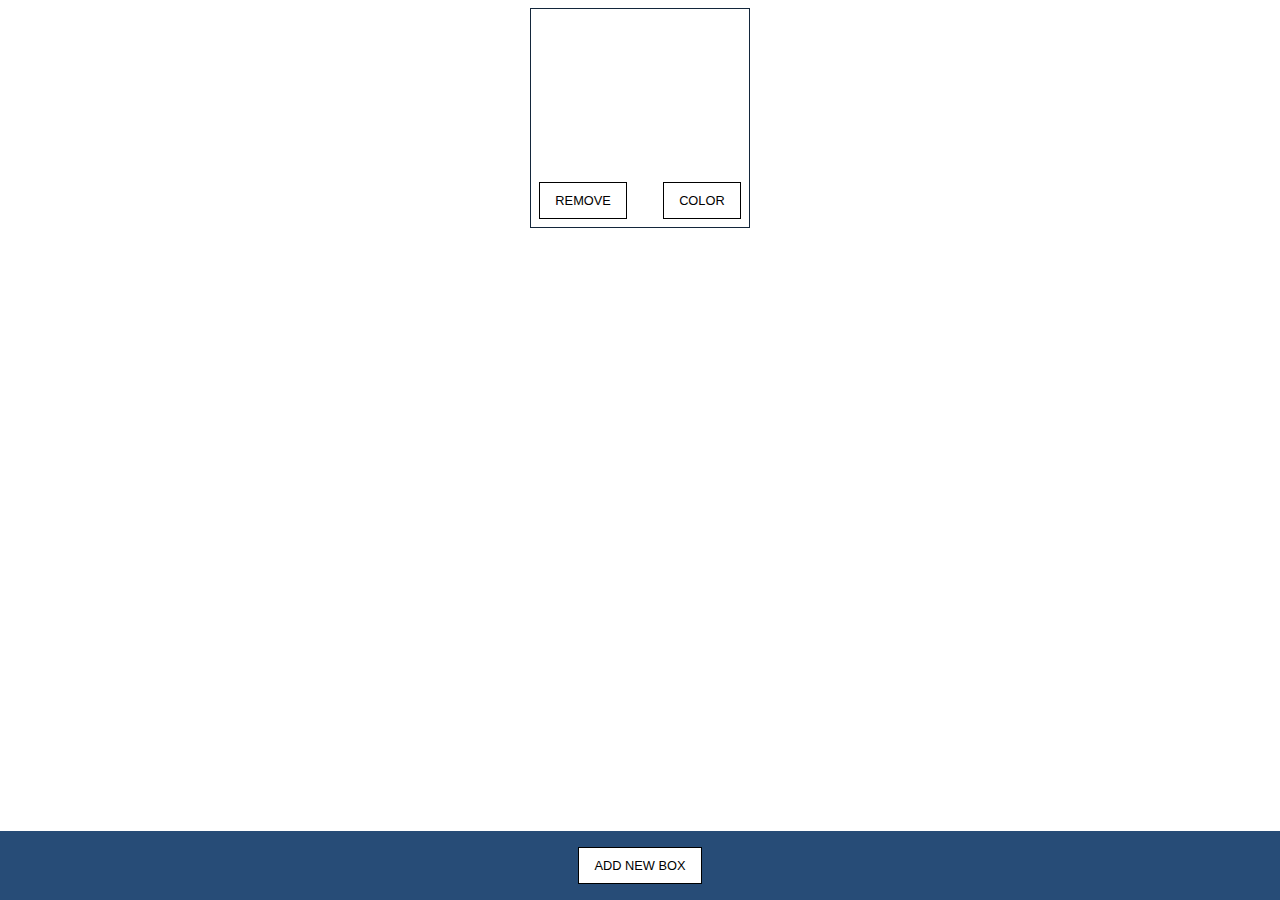
==== 1_boxes/index.html @ 28a59e6f "Initial files" ====
<!DOCTYPE html>
<html lang="en">
	<head>
		<meta charset="UTF-8" />
		<meta http-equiv="X-UA-Compatible" content="IE=edge" />
		<meta name="viewport" content="width=device-width, initial-scale=1.0" />
		<link rel="stylesheet" href="./assets/styles.css" />
		<title>:: DOM BOXES ::</title>
	</head>
	<body>
		<div class="boxes-container" id="boxes-container">
			<div class="box">
				<div class="box__buttons">
					<button class="btn remove-box">Remove</button>
					<button class="btn change-box-color">Color</button>
				</div>
			</div>
		</div>

		<footer class="controllers">
			<button class="btn" id="add-box">Add new box</button>
		</footer>

		<script src="./assets/script.js"></script>
	</body>
</html>
---- 1_boxes/assets/styles.css ----
* {
	margin: 0px;
	padding: 0px;
	box-sizing: border-box;
}

body {
	font-family: Georgia, 'Times New Roman', Times, serif;
}

/*Boxes*/
.boxes-container {
	display: flex;
	justify-content: center;
	align-items: center;
	flex-wrap: wrap;
	gap: 16px;

	padding: 8px;
	max-width: 1000px;
	margin: 0px auto;
}

.box {
	position: relative;
	width: 220px;
	height: 220px;
	border: 1px solid #13263b;
}

.box--blue {
	background-color: blue;
}

.box__buttons {
	display: flex;
	align-items: center;
	justify-content: space-between;
	position: absolute;
	bottom: 0;

	width: 100%;
	padding: 8px;
}

/*Footer*/
.controllers {
	display: flex;
	align-items: center;
	justify-content: center;

	position: fixed;
	bottom: 0;

	width: 100%;
	padding: 16px;
	background-color: #274c77;
}

.btn {
	cursor: pointer;
	text-transform: uppercase;
	font-size: 0.8rem;
	padding: 0.8em 1.2em;
	border: none;
	background-color: white;
	border: 1px solid black;
}
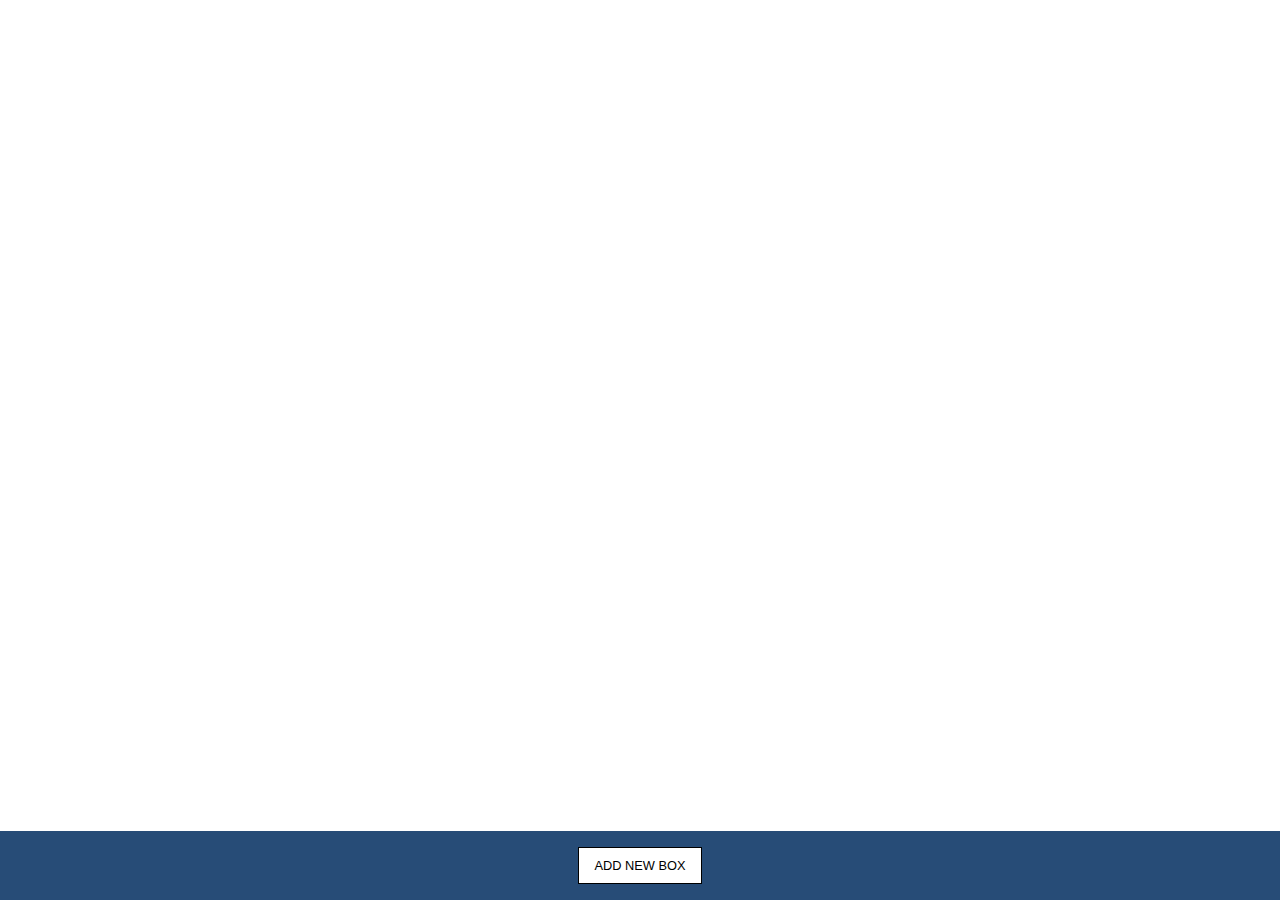
==== commit 0c25ac57: "Final fixes" ====
--- a/1_boxes/index.html
+++ b/1_boxes/index.html
@@ -8,14 +8,7 @@
 		<title>:: DOM BOXES ::</title>
 	</head>
 	<body>
-		<div class="boxes-container" id="boxes-container">
-			<div class="box">
-				<div class="box__buttons">
-					<button class="btn remove-box">Remove</button>
-					<button class="btn change-box-color">Color</button>
-				</div>
-			</div>
-		</div>
+		<div class="boxes-container"></div>
 
 		<footer class="controllers">
 			<button class="btn" id="add-box">Add new box</button>
